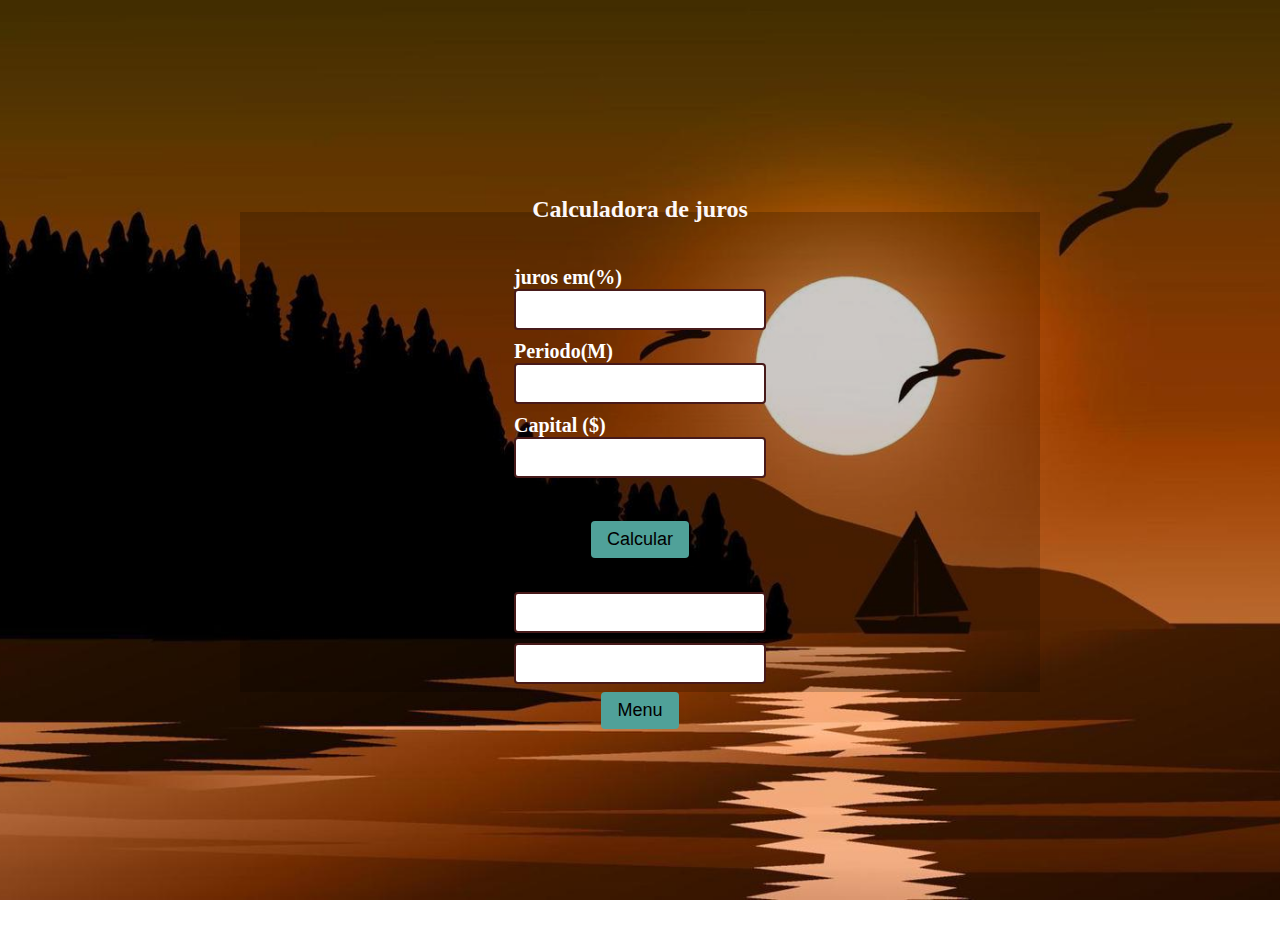
==== Menu/Juros/juros.html @ 8a19e227 "Add files via upload" ====
<!DOCTYPE html>
<html lang="en">
<head>
    <meta charset="UTF-8">
    <meta http-equiv="X-UA-Compatible" content="IE=edge">
    <meta name="viewport" content="width=device-width, initial-scale=1.0">
    <link rel="stylesheet" href="style.css">
    <title>Calculadora de juros/IMC</title>
</head>
<body>
    <div class="retangulo">
    <div class="titulo" id="ai">
       <h2>Calculadora de juros</h2>    
    </div>
        <div class="inputs">
            <h5>juros em(%)<br>
            <input type="number" id="juros"><br>
            Periodo(M)<br>
            <input type="number" id="periodo"><br>
            Capital ($)<br>
            <input type="number" id="capital">
            </h5>
        </div>
        <button onclick="calcular()" id="caljuros">Calcular</button>
        <h5>
        <input type="text" id="simples" readonly><br>
        <input type="text" id="composto" readonly><br>
        </h5>
    </div>
    <a href="../Menu.html"><button>Menu</button></a>
    <script src="script.js"></script>
    
</body>
</html>
---- Menu/Juros/style.css ----
body {
    font-family:'Times New Roman', Times, serif;
    margin: 0;
    padding: 20px;
    display: flex;
    flex-direction: column;
    justify-content: center;
    align-items: center;
    height: 100vh;
    background-image: url(ceu.jpg);
    background-size: cover;
    background-position: center center;
    background-attachment: fixed;
  }



h2{
    margin-bottom: 10px;
    color: rgb(253, 248, 248);
}

h5{
    font-size: 20px;
    color: white;
}

input {
    font-size: 18px;
    padding: 8px;
    border: 2px solid #471a1a;
    border-radius: 4px;
    margin-bottom: 10px;
}

button {
    font-size: 18px;
    padding: 8px 16px;
    background-color: #50a199;;
    color: #000000;
    border: none;
    border-radius: 4px;
    cursor: pointer;
    transition: all 0.2s ease-in;
}

button:hover {
    background-color: #41837c;
  }

.retangulo{
    width: 50rem;
    height: 30rem;
    background-color:rgba(0, 0, 0, 0.2);
    display: flex;
    flex-direction: column;
    justify-content: center;
    align-items: center;
}
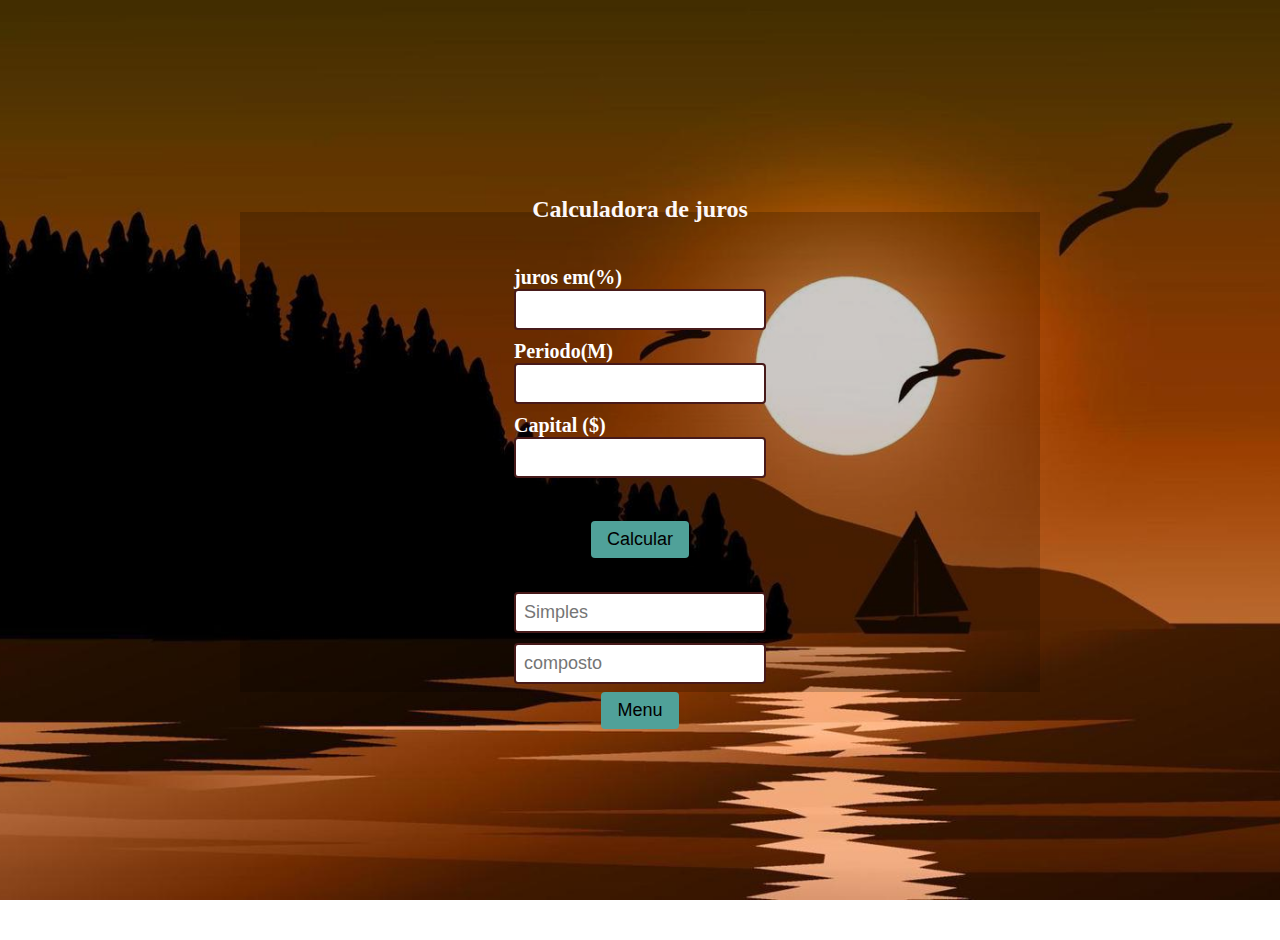
==== commit 2532411f: "Add files via upload" ====
--- a/Menu/Juros/juros.html
+++ b/Menu/Juros/juros.html
@@ -5,7 +5,7 @@
     <meta http-equiv="X-UA-Compatible" content="IE=edge">
     <meta name="viewport" content="width=device-width, initial-scale=1.0">
     <link rel="stylesheet" href="style.css">
-    <title>Calculadora de juros/IMC</title>
+    <title>Calculadora de juros</title>
 </head>
 <body>
     <div class="retangulo">
@@ -23,8 +23,8 @@
         </div>
         <button onclick="calcular()" id="caljuros">Calcular</button>
         <h5>
-        <input type="text" id="simples" readonly><br>
-        <input type="text" id="composto" readonly><br>
+        <input placeholder="Simples" type="text" id="simples" readonly><br>
+        <input placeholder="composto" type="text" id="composto" readonly><br>
         </h5>
     </div>
     <a href="../Menu.html"><button>Menu</button></a>
